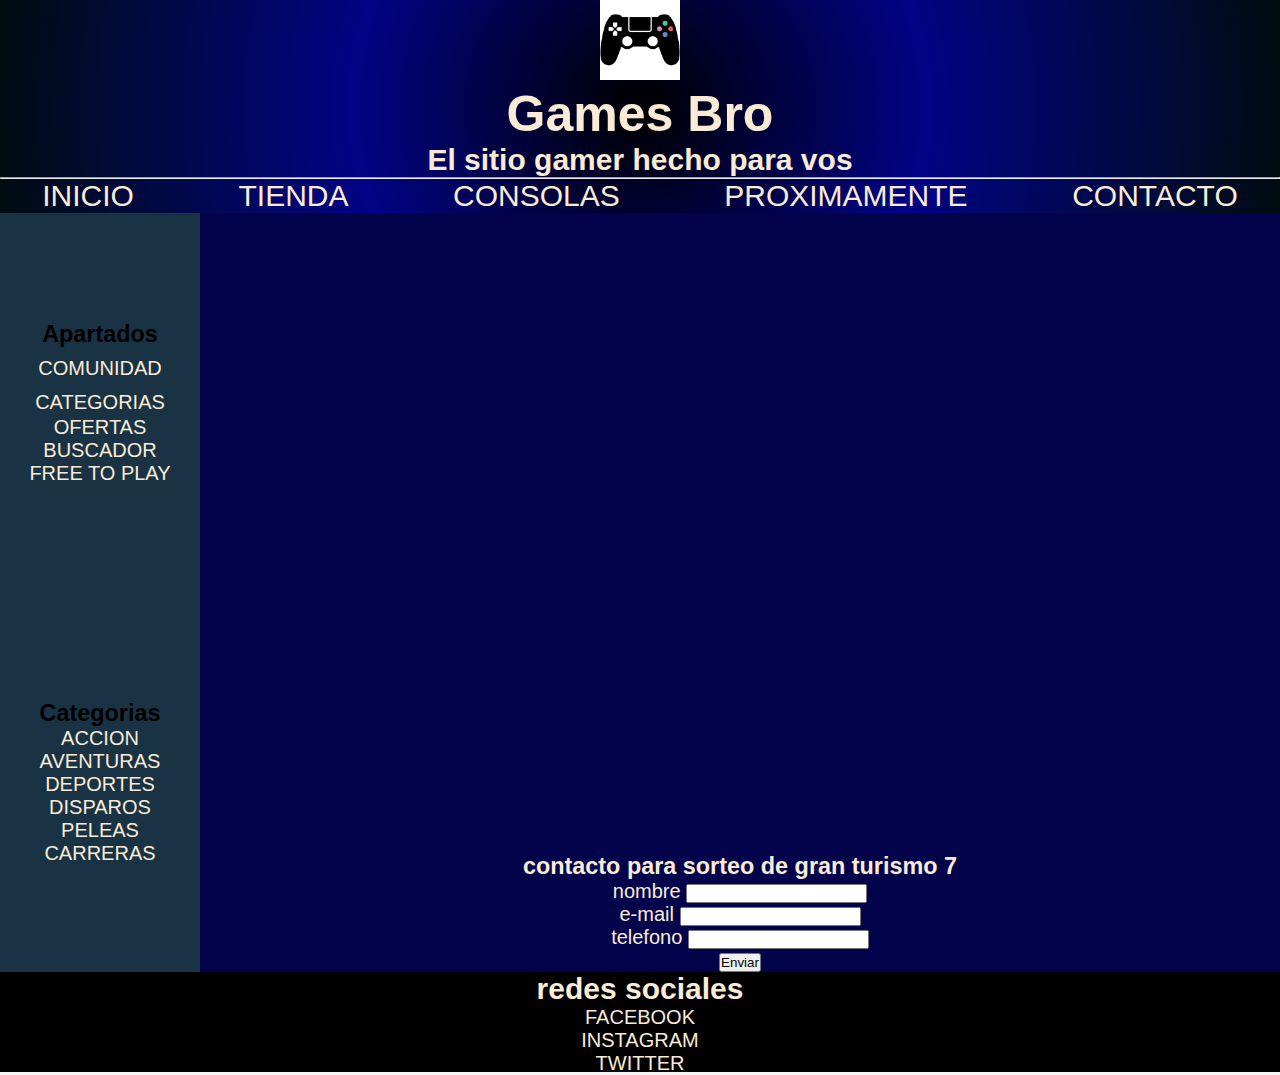
==== index.html @ 536098e6 "initial commit" ====
<!DOCTYPE html>
<html lang="en">

<head>
  <meta charset="UTF-8">
  <meta http-equiv="X-UA-Compatible" content="IE=edge">
  <meta name="viewport" content="width=device-width, initial-scale=1.0">
  <title>Games bro</title>
  <link rel="shortcut icon" href="./img/favicon.png" type="image/x-icon">
  <link rel="stylesheet" href="./css/styles.css">
  <link rel="preconnect" href="https://fonts.googleapis.com">
  <link rel="preconnect" href="https://fonts.gstatic.com" crossorigin>
  <link href="https://fonts.googleapis.com/css2?family=Montserrat&display=swap" rel="stylesheet">
  <link rel="stylesheet" href="https://cdnjs.cloudflare.com/ajax/libs/animate.css/4.1.1/animate.min.css"/>
  <title>Games bro</title>
</head>

<body>
  <div class="container">
    <header class="header">
      <nav>
        <div class="logo">
          <img class="animate__animated animate__swing" src="./img/favicon.png" alt="Logo Games Bro">
          <h1 class="animate__animated animate__backInLeft">
            Games Bro
          </h1>
        </div>
        <h2 class="animate__animated animate__backInRight">
          El sitio gamer hecho para vos
        </h2>
        <hr>
        <div class="navegacion">
          <ul>
            <li class="menuNavegacion">
              <a href="#">inicio</a>
            </li>
            <li class="menuNavegacion">
              <a href="./pages/tienda.html">tienda</a>
            </li>
            <li class="menuNavegacion">
              <a href="./pages/consola.html">consolas</a>
            </li>
            <li class="menuNavegacion">
              <a href="./pages/proximamente.html">proximamente</a>
            </li>
            <li class="menuNavegacion">
              <a href="./pages/contacto.html">contacto</a>
            </li>
          </ul>
        </div>
      </nav>
    </header>




    <aside class="aside">
      <div class="aside-modules">
        <div>
          <h3 class="apartados">
            Apartados
          </h3>
          <ul>
            <li>comunidad
              <a href="#"></a>
            </li>
            <li>categorias
              <a href="./"></a>
            </li>
            <li>ofertas</li>
            <li>buscador</li>
            <li>free to play</li>
          </ul>
        </div>
        <div>
          <h3 class="categorias">
            Categorias
          </h3>
          <ul>
            <li>accion</li>
            <li>aventuras</li>
            <li>deportes</li>
            <li>disparos</li>
            <li>peleas</li>
            <li>carreras</li>
          </ul>
        </div>
      </div>
    </aside>



    <main class="main">
      <div class="contenedor-video">
        <iframe width="560" height="315" src="https://www.youtube.com/embed/UvXVA_ZLAWo" title="YouTube video player"
          frameborder="0"
          allow="accelerometer; autoplay; clipboard-write; encrypted-media; gyroscope; picture-in-picture"
          allowfullscreen></iframe>
      </div>


      <section class="videosorteo">
        <div class="contenedor-video">
          <iframe width="560" height="315" src="https://www.youtube.com/embed/1tBUsXIkG1A" title="YouTube video player"
            frameborder="0"
            allow="accelerometer; autoplay; clipboard-write; encrypted-media; gyroscope; picture-in-picture"
            allowfullscreen></iframe>
        </div>



        <h3 class="letra-color">
          contacto para sorteo de gran turismo 7
        </h3>
        <form class="formulario">
          <div class="letra-color">
            <label for="nombre">nombre</label>
            <input type="text" id="nombre">

          </div>
          <div class="letra-color">
            <label for="e-mail">e-mail</label>
            <input type="e-mail" id="e-mail">
          </div>

          <div class="letra-color">
            <label for="telefono">telefono</label>
            <input type="tel" id="telefono">
          </div>
          <div>
            <button>Enviar</button>
          </div>
        </form>
      </section>



    </main>
    <footer class="footer">
      <h2 class="redesSociales">redes sociales</h2>
      <ul>
        <li class="redesSociales">facebook</li>
        <li class="redesSociales">instagram</li>
        <li class="redesSociales">twitter</li>
      </ul>
    </footer>



    </footer>
  </div>
</body>

</html>
---- css/styles.css ----
* {
  margin: 0;
  padding: 0;
  box-sizing: border-box;
}

html {
  height: 100%;
}

body {
  height: 100%;
  background: #f5f5f5;
  text-align: center;
  font-size: 30px;
  font-family: 'Monserrat', sans-serif;
}

.container {
  display: grid;
  height: 100%;
  grid-template-areas:
    "header header"
    "aside main"
    "footer footer";
  grid-template-columns: 200px auto;
  grid-template-rows: auto auto 100px;
}

.header {
  grid-area: header;
  background: rgb(0,0,0);
  background: radial-gradient(circle, rgba(0,0,0,1) 0%, rgba(1,4,133,1) 44%, rgba(0,13,16,1) 100%);
  font-size: 20px;
}

.navbar {
  grid-area: navbar;
  background-color: aqua;
}

a{
  transition: 2s;

}

a:hover{
  background-color: blue;
}


.aside {
  grid-area: aside;
  background-color: #193344;
  font-size: 20px;
}

.main {
  grid-area: main;
  background-color: rgb(3, 3, 75);
  font-size: 20px;
}

.footer {
  grid-area: footer;
  background-color: black;
  font-size: 20px;
}


h1 {
  font-size: 50px;
  color: antiquewhite;
}

h2 {
  color: antiquewhite;
}


.logo {
  display: inline;
}

.logo img{
  width: 80px;
}

ul {
  list-style-type: none;


}

.menuNavegacion {
  font-size: 30px;
  list-style-type: none;
  color: antiquewhite;
}

.redesSociales {
  color: antiquewhite;
}


li {
  color: antiquewhite;
  text-transform: uppercase;
  font-weight: lighter;

}

a:link,
a:visited,
a:active {
  text-decoration: none;
  color: antiquewhite;
  font-size: 30px;

}

.navegacion ul {
  display: flex;
  gap: 20px;
  justify-content: space-around;
}

.aside-modules {
  display: flex;
  flex-direction: column;
  justify-content: space-around;
  height: 100%;
}

.letra-color {
  color: antiquewhite;
}

.horizon-image {
  height: 600px;
  transform: skew(10deg,5deg);
  padding: 50px;
}

.card {
  height: 800px;
  height: 800px;
  margin: 0;
  padding: 0;
  size: 400px;
  background-color: rgb(3, 3, 75);
}

.card-image {
  max-height: 60%;
  max-height: 60%;
  margin: 50px;
  background-color: rgb(3, 3, 75);
}



/* Mobile */
@media (max-width: 768px) {
  .container {
    grid-template-areas:
      "header"
      "aside"
      "main"
      "footer";
    grid-template-columns: auto;
    grid-template-rows: auto;
  }

  .aside-modules {
    flex-direction: row;
  }
}

@media (min-width:768px) and (max-width:820px) {
  .aside {
    display: none;
  }

  .container {
    grid-template-areas:
      "header"
      "main"
      "footer";
    grid-template-columns: auto;
    grid-template-rows: auto;
  }

}
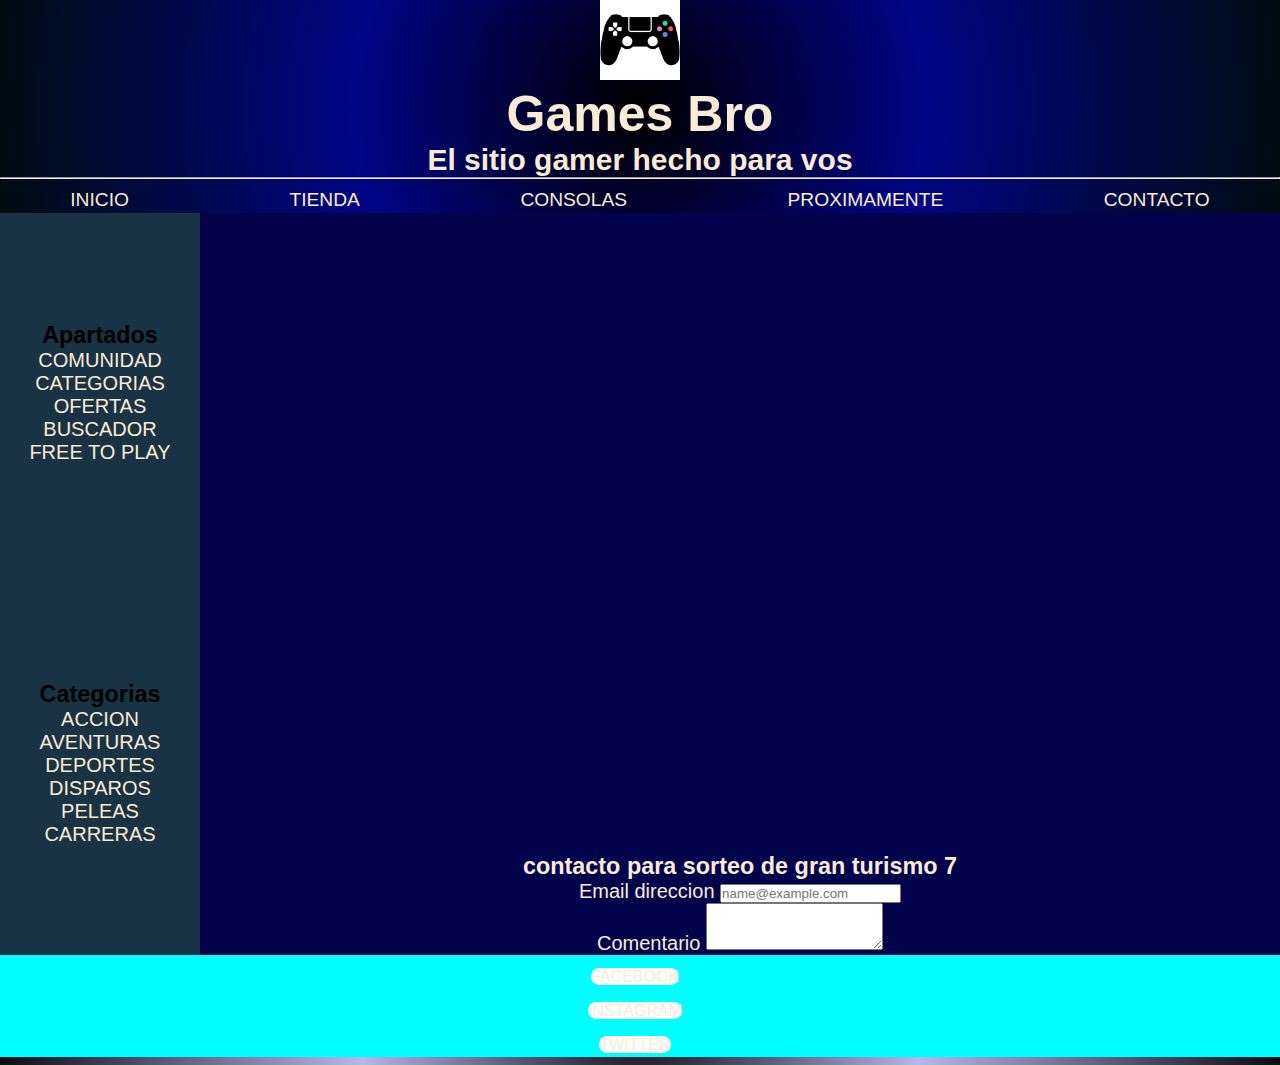
==== commit 29162208: "agregando boostrap" ====
--- a/index.html
+++ b/index.html
@@ -7,16 +7,18 @@
   <meta name="viewport" content="width=device-width, initial-scale=1.0">
   <title>Games bro</title>
   <link rel="shortcut icon" href="./img/favicon.png" type="image/x-icon">
+  <link href="https://cdn.jsdelivr.net/npm/bootstrap@5.1.3/dist/css/bootstrap.min.css" rel="stylesheet"
+    integrity="sha384-1BmE4kWBq78iYhFldvKuhfTAU6auU8tT94WrHftjDbrCEXSU1oBoqyl2QvZ6jIW3" crossorigin="anonymous">
   <link rel="stylesheet" href="./css/styles.css">
   <link rel="preconnect" href="https://fonts.googleapis.com">
   <link rel="preconnect" href="https://fonts.gstatic.com" crossorigin>
   <link href="https://fonts.googleapis.com/css2?family=Montserrat&display=swap" rel="stylesheet">
-  <link rel="stylesheet" href="https://cdnjs.cloudflare.com/ajax/libs/animate.css/4.1.1/animate.min.css"/>
+  <link rel="stylesheet" href="https://cdnjs.cloudflare.com/ajax/libs/animate.css/4.1.1/animate.min.css" />
   <title>Games bro</title>
 </head>
 
 <body>
-  <div class="container">
+  <div class="contenedor">
     <header class="header">
       <nav>
         <div class="logo">
@@ -112,43 +114,44 @@
         <h3 class="letra-color">
           contacto para sorteo de gran turismo 7
         </h3>
-        <form class="formulario">
-          <div class="letra-color">
-            <label for="nombre">nombre</label>
-            <input type="text" id="nombre">
-
-          </div>
-          <div class="letra-color">
-            <label for="e-mail">e-mail</label>
-            <input type="e-mail" id="e-mail">
-          </div>
-
-          <div class="letra-color">
-            <label for="telefono">telefono</label>
-            <input type="tel" id="telefono">
-          </div>
-          <div>
-            <button>Enviar</button>
-          </div>
-        </form>
+        <div class="mb-3">
+          <label for="exampleFormControlInput1" class="form-label">Email direccion</label>
+          <input type="email" class="form-control" id="exampleFormControlInput1" placeholder="name@example.com">
+        </div>
+        <div class="mb-3">
+          <label for="exampleFormControlTextarea1" class="form-label">Comentario</label>
+          <textarea class="form-control" id="exampleFormControlTextarea1" rows="3"></textarea>
+        </div>
       </section>
 
 
 
     </main>
     <footer class="footer">
-      <h2 class="redesSociales">redes sociales</h2>
-      <ul>
-        <li class="redesSociales">facebook</li>
-        <li class="redesSociales">instagram</li>
-        <li class="redesSociales">twitter</li>
-      </ul>
+      <nav class="navbar navbar-expand-lg bg-transparent navbar-light">
+        <div class="container-fluid">
+          <ul class="navbar-nav me-auto mb-2 mb-lg-0 nav-footer">
+            <li class="nav-item">
+              <a class="nav-link active" aria-current="page" href="https://es-la.facebook.com/">FACEBOOK</a>
+            </li>
+            <li class="nav-item">
+              <a class="nav-link active" aria-current="page" href="https://www.instagram.com/?hl=es">INSTAGRAM</a>
+            </li>
+            <li class="nav-item">
+              <a class="nav-link active" aria-current="page" href="https://twitter.com/?lang=es">TWITTER</a>
+            </li>
+
+          </ul>
+          <div class="collapse navbar-collapse" id="navbarSupportedContent">
+          </div>
+        </div>
+      </nav>
     </footer>
 
-
-
-    </footer>
   </div>
+  <script src="https://cdn.jsdelivr.net/npm/bootstrap@5.1.3/dist/js/bootstrap.bundle.min.js"
+    integrity="sha384-ka7Sk0Gln4gmtz2MlQnikT1wXgYsOg+OMhuP+IlRH9sENBO0LRn5q+8nbTov4+1p"
+    crossorigin="anonymous"></script>
 </body>
 
 </html>--- a/css/styles.css
+++ b/css/styles.css
@@ -4,19 +4,16 @@
   box-sizing: border-box;
 }
 
-html {
-  height: 100%;
-}
-
 body {
-  height: 100%;
   background: #f5f5f5;
   text-align: center;
   font-size: 30px;
   font-family: 'Monserrat', sans-serif;
-}
-
-.container {
+  height: 100vh;
+  overflow-y: auto;
+}
+
+.contenedor {
   display: grid;
   height: 100%;
   grid-template-areas:
@@ -24,13 +21,13 @@
     "aside main"
     "footer footer";
   grid-template-columns: 200px auto;
-  grid-template-rows: auto auto 100px;
+  grid-template-rows: auto auto 110px;
 }
 
 .header {
   grid-area: header;
-  background: rgb(0,0,0);
-  background: radial-gradient(circle, rgba(0,0,0,1) 0%, rgba(1,4,133,1) 44%, rgba(0,13,16,1) 100%);
+  background: rgb(0, 0, 0);
+  background: radial-gradient(circle, rgba(0, 0, 0, 1) 0%, rgba(1, 4, 133, 1) 44%, rgba(0, 13, 16, 1) 100%);
   font-size: 20px;
 }
 
@@ -39,12 +36,12 @@
   background-color: aqua;
 }
 
-a{
+a {
   transition: 2s;
 
 }
 
-a:hover{
+a:hover {
   background-color: blue;
 }
 
@@ -63,8 +60,8 @@
 
 .footer {
   grid-area: footer;
-  background-color: black;
-  font-size: 20px;
+  background: radial-gradient(circle, rgba(7, 5, 8, 1) 0%, rgb(182, 183, 235) 44%, rgba(9, 13, 16, 1) 100%);
+
 }
 
 
@@ -82,7 +79,7 @@
   display: inline;
 }
 
-.logo img{
+.logo img {
   width: 80px;
 }
 
@@ -115,7 +112,7 @@
 a:active {
   text-decoration: none;
   color: antiquewhite;
-  font-size: 30px;
+  font-size: 1.5vw;
 
 }
 
@@ -123,6 +120,7 @@
   display: flex;
   gap: 20px;
   justify-content: space-around;
+  flex-wrap: wrap;
 }
 
 .aside-modules {
@@ -138,13 +136,11 @@
 
 .horizon-image {
   height: 600px;
-  transform: skew(10deg,5deg);
   padding: 50px;
 }
 
 .card {
-  height: 800px;
-  height: 800px;
+  min-height: 800px;
   margin: 0;
   padding: 0;
   size: 400px;
@@ -152,17 +148,34 @@
 }
 
 .card-image {
-  max-height: 60%;
-  max-height: 60%;
+  width: 50%;
   margin: 50px;
   background-color: rgb(3, 3, 75);
+}
+
+.form-label {
+  color: antiquewhite;
+}
+
+.nav-footer li a {
+  border-radius: 15px;
+  background-color: white;
+  margin-right: 10px;
+  font-size: medium;
+
+}
+
+
+.nav-footer li a:hover {
+  background-color: rgb(3, 3, 75);
+  color: white !important;
 }
 
 
 
 /* Mobile */
 @media (max-width: 768px) {
-  .container {
+  .contenedor {
     grid-template-areas:
       "header"
       "aside"
@@ -182,7 +195,7 @@
     display: none;
   }
 
-  .container {
+  .contenedor {
     grid-template-areas:
       "header"
       "main"
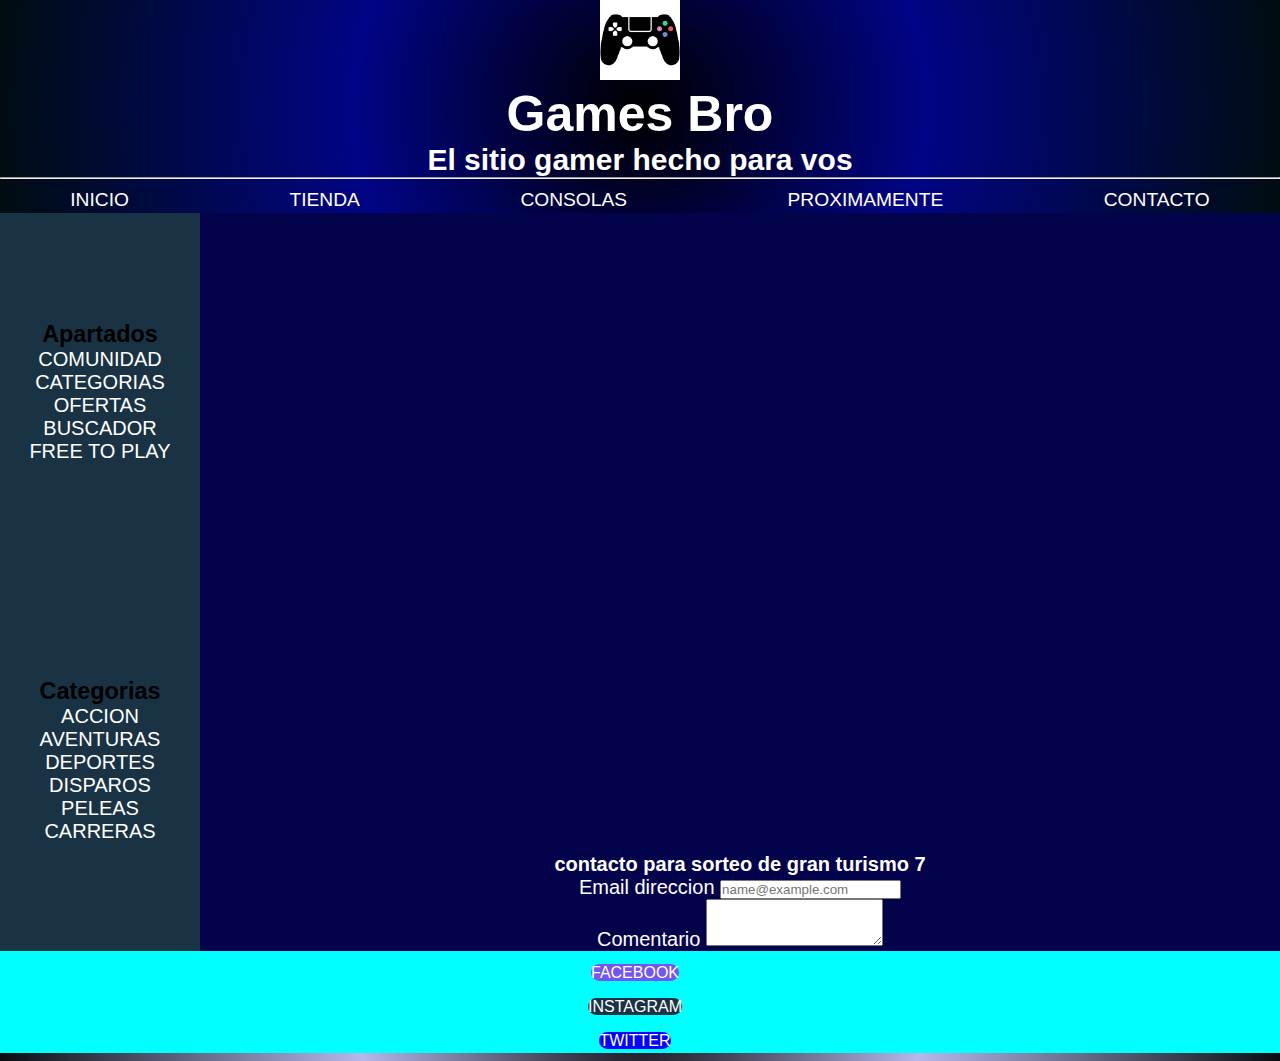
==== commit 9b209098: "agregando variables sass" ====
--- a/index.html
+++ b/index.html
@@ -5,6 +5,8 @@
   <meta charset="UTF-8">
   <meta http-equiv="X-UA-Compatible" content="IE=edge">
   <meta name="viewport" content="width=device-width, initial-scale=1.0">
+  <meta name="description" content="Esta es la página donde podes ver información sobre todas tus consolas.">
+  <meta name=”keywords” content=“Playstation,Xbox,NintendoSwitch,Pc,videojuegos”>
   <title>Games bro</title>
   <link rel="shortcut icon" href="./img/favicon.png" type="image/x-icon">
   <link href="https://cdn.jsdelivr.net/npm/bootstrap@5.1.3/dist/css/bootstrap.min.css" rel="stylesheet"
@@ -131,14 +133,15 @@
       <nav class="navbar navbar-expand-lg bg-transparent navbar-light">
         <div class="container-fluid">
           <ul class="navbar-nav me-auto mb-2 mb-lg-0 nav-footer">
-            <li class="nav-item">
-              <a class="nav-link active" aria-current="page" href="https://es-la.facebook.com/">FACEBOOK</a>
+            <li class="nav-item ">
+              <a class="nav-link active bg-facebook" aria-current="page" href="https://es-la.facebook.com/">FACEBOOK</a>
             </li>
             <li class="nav-item">
-              <a class="nav-link active" aria-current="page" href="https://www.instagram.com/?hl=es">INSTAGRAM</a>
+              <a class="nav-link active bg-instagram" aria-current="page"
+                href="https://www.instagram.com/?hl=es">INSTAGRAM</a>
             </li>
             <li class="nav-item">
-              <a class="nav-link active" aria-current="page" href="https://twitter.com/?lang=es">TWITTER</a>
+              <a class="nav-link active bg-twitter" aria-current="page" href="https://twitter.com/?lang=es">TWITTER</a>
             </li>
 
           </ul>
--- a/css/styles.css
+++ b/css/styles.css
@@ -1,33 +1,7 @@
-* {
-  margin: 0;
-  padding: 0;
-  box-sizing: border-box;
-}
-
-body {
-  background: #f5f5f5;
-  text-align: center;
-  font-size: 30px;
-  font-family: 'Monserrat', sans-serif;
-  height: 100vh;
-  overflow-y: auto;
-}
-
-.contenedor {
-  display: grid;
-  height: 100%;
-  grid-template-areas:
-    "header header"
-    "aside main"
-    "footer footer";
-  grid-template-columns: 200px auto;
-  grid-template-rows: auto auto 110px;
-}
-
 .header {
   grid-area: header;
   background: rgb(0, 0, 0);
-  background: radial-gradient(circle, rgba(0, 0, 0, 1) 0%, rgba(1, 4, 133, 1) 44%, rgba(0, 13, 16, 1) 100%);
+  background: radial-gradient(circle, rgb(0, 0, 0) 0%, rgb(1, 4, 133) 44%, rgb(0, 13, 16) 100%);
   font-size: 20px;
 }
 
@@ -36,16 +10,6 @@
   background-color: aqua;
 }
 
-a {
-  transition: 2s;
-
-}
-
-a:hover {
-  background-color: blue;
-}
-
-
 .aside {
   grid-area: aside;
   background-color: #193344;
@@ -60,60 +24,34 @@
 
 .footer {
   grid-area: footer;
-  background: radial-gradient(circle, rgba(7, 5, 8, 1) 0%, rgb(182, 183, 235) 44%, rgba(9, 13, 16, 1) 100%);
-
-}
-
-
-h1 {
-  font-size: 50px;
-  color: antiquewhite;
-}
-
-h2 {
-  color: antiquewhite;
-}
-
-
-.logo {
-  display: inline;
-}
-
-.logo img {
-  width: 80px;
-}
-
-ul {
-  list-style-type: none;
-
-
+  background: radial-gradient(circle, rgb(7, 5, 8) 0%, rgb(182, 183, 235) 44%, rgb(9, 13, 16) 100%);
+}
+
+.card {
+  min-height: 800px;
+  margin: 0;
+  padding: 0;
+  size: 400px;
+  background-color: rgb(3, 3, 75);
+}
+
+.card-image {
+  width: 50%;
+  margin: 50px;
+  background-color: rgb(3, 3, 75);
 }
 
 .menuNavegacion {
   font-size: 30px;
   list-style-type: none;
-  color: antiquewhite;
-}
-
-.redesSociales {
-  color: antiquewhite;
-}
-
-
-li {
-  color: antiquewhite;
-  text-transform: uppercase;
-  font-weight: lighter;
-
-}
-
-a:link,
-a:visited,
-a:active {
-  text-decoration: none;
-  color: antiquewhite;
-  font-size: 1.5vw;
-
+  color: white;
+}
+
+a {
+  transition: 2s;
+}
+a:hover {
+  background-color: blue;
 }
 
 .navegacion ul {
@@ -123,6 +61,136 @@
   flex-wrap: wrap;
 }
 
+.nav-footer li a {
+  border-radius: 15px;
+  background-color: white;
+  margin-right: 10px;
+  font-size: medium;
+}
+
+.nav-footer li a:hover {
+  background-color: rgb(3, 3, 75);
+  color: white !important;
+}
+
+.red-input:focus {
+  background: #193344;
+  color: white;
+}
+
+.blue-input:focus {
+  background: #193344;
+  color: white;
+}
+
+.boton-1, .boton--limpiar, .boton--enviar {
+  width: 200px;
+  height: 50px;
+  background-color: white;
+  text-align: center;
+  color: black;
+  border-radius: 20px;
+  border: 1px solid black;
+}
+
+.boton--enviar {
+  background-color: #193344;
+  color: grey;
+}
+
+.boton--limpiar {
+  background-color: grey;
+  color: #193344;
+}
+
+/*map-get*/
+.card {
+  background-color: rgb(3, 3, 75);
+  text-align: center;
+  padding: 1rem;
+  font-size: 30px;
+}
+
+/*Creamos el bucle para usar los valores del mapa*/
+.bg-facebook {
+  background-color: #7455ee !important;
+}
+
+.bg-instagram {
+  background-color: #193344 !important;
+}
+
+.bg-twitter {
+  background-color: rgb(3, 3, 255) !important;
+}
+
+.letra-color {
+  font-size: 20px;
+  color: white;
+}
+
+* {
+  margin: 0;
+  padding: 0;
+  box-sizing: border-box;
+}
+
+body {
+  background: #f5f5f5;
+  text-align: center;
+  font-size: 30px;
+  font-family: "Monserrat", sans-serif;
+  height: 100vh;
+  overflow-y: auto;
+}
+
+.contenedor {
+  display: grid;
+  height: 100%;
+  grid-template-areas: "header header" "aside main" "footer footer";
+  grid-template-columns: 200px auto;
+  grid-template-rows: auto auto 110px;
+}
+
+h1 {
+  font-size: 50px;
+  color: white;
+}
+
+h2 {
+  color: white;
+}
+
+.logo {
+  display: inline;
+}
+
+.logo img {
+  width: 80px;
+}
+
+ul {
+  list-style-type: none;
+}
+
+.redesSociales {
+  color: white;
+}
+
+li {
+  color: white;
+  text-transform: uppercase;
+  font-weight: lighter;
+}
+
+a:link,
+a:visited,
+a:active {
+  text-decoration: none;
+  color: white;
+  font-size: 1.5vw;
+}
+
 .aside-modules {
   display: flex;
   flex-direction: column;
@@ -131,7 +199,7 @@
 }
 
 .letra-color {
-  color: antiquewhite;
+  color: white;
 }
 
 .horizon-image {
@@ -139,48 +207,14 @@
   padding: 50px;
 }
 
-.card {
-  min-height: 800px;
-  margin: 0;
-  padding: 0;
-  size: 400px;
-  background-color: rgb(3, 3, 75);
-}
-
-.card-image {
-  width: 50%;
-  margin: 50px;
-  background-color: rgb(3, 3, 75);
-}
-
 .form-label {
-  color: antiquewhite;
-}
-
-.nav-footer li a {
-  border-radius: 15px;
-  background-color: white;
-  margin-right: 10px;
-  font-size: medium;
-
-}
-
-
-.nav-footer li a:hover {
-  background-color: rgb(3, 3, 75);
-  color: white !important;
-}
-
-
+  color: white;
+}
 
 /* Mobile */
 @media (max-width: 768px) {
   .contenedor {
-    grid-template-areas:
-      "header"
-      "aside"
-      "main"
-      "footer";
+    grid-template-areas: "header" "aside" "main" "footer";
     grid-template-columns: auto;
     grid-template-rows: auto;
   }
@@ -189,19 +223,16 @@
     flex-direction: row;
   }
 }
-
-@media (min-width:768px) and (max-width:820px) {
+@media (min-width: 768px) and (max-width: 820px) {
   .aside {
     display: none;
   }
 
   .contenedor {
-    grid-template-areas:
-      "header"
-      "main"
-      "footer";
+    grid-template-areas: "header" "main" "footer";
     grid-template-columns: auto;
     grid-template-rows: auto;
   }
-
-}+}
+
+/*# sourceMappingURL=styles.css.map */
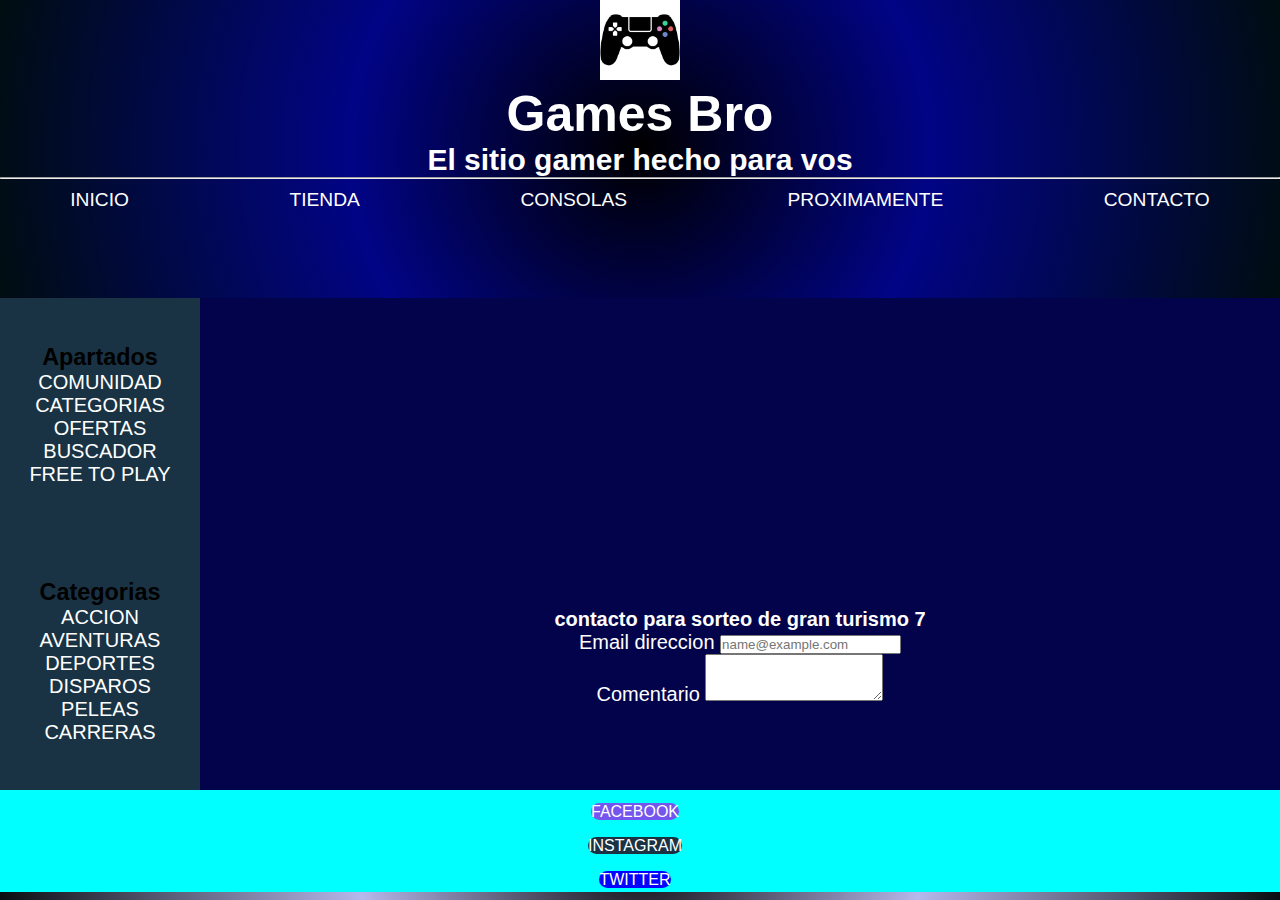
==== commit ccad1147: "correccion errores" ====
--- a/index.html
+++ b/index.html
@@ -1,160 +1,194 @@
 <!DOCTYPE html>
 <html lang="en">
+  <head>
+    <meta charset="UTF-8" />
+    <meta http-equiv="X-UA-Compatible" content="IE=edge" />
+    <meta name="viewport" content="width=device-width, initial-scale=1.0" />
+    <meta
+      name="description"
+      content="Esta es la página donde podes ver información sobre todas tus consolas."
+    />
+    <meta
+      name="”keywords”"
+      content="“ Playstation,Xbox,NintendoSwitch,Pc,videojuegos, games bro, novedades, consolas, compras, digital, físico, online, games bro, novedades, consolas, compras, digital, físico, online”"
+    />
+    <title>Games bro</title>
+    <link rel="shortcut icon" href="./img/favicon.png" type="image/x-icon" />
+    <link
+      href="https://cdn.jsdelivr.net/npm/bootstrap@5.1.3/dist/css/bootstrap.min.css"
+      rel="stylesheet"
+      integrity="sha384-1BmE4kWBq78iYhFldvKuhfTAU6auU8tT94WrHftjDbrCEXSU1oBoqyl2QvZ6jIW3"
+      crossorigin="anonymous"
+    />
+    <link rel="stylesheet" href="./css/styles.css" />
+    <link rel="preconnect" href="https://fonts.googleapis.com" />
+    <link rel="preconnect" href="https://fonts.gstatic.com" crossorigin />
+    <link
+      href="https://fonts.googleapis.com/css2?family=Montserrat&display=swap"
+      rel="stylesheet"
+    />
+    <link
+      rel="stylesheet"
+      href="https://cdnjs.cloudflare.com/ajax/libs/animate.css/4.1.1/animate.min.css"
+    />
+    <title>Games bro</title>
+  </head>
 
-<head>
-  <meta charset="UTF-8">
-  <meta http-equiv="X-UA-Compatible" content="IE=edge">
-  <meta name="viewport" content="width=device-width, initial-scale=1.0">
-  <meta name="description" content="Esta es la página donde podes ver información sobre todas tus consolas.">
-  <meta name=”keywords” content=“Playstation,Xbox,NintendoSwitch,Pc,videojuegos”>
-  <title>Games bro</title>
-  <link rel="shortcut icon" href="./img/favicon.png" type="image/x-icon">
-  <link href="https://cdn.jsdelivr.net/npm/bootstrap@5.1.3/dist/css/bootstrap.min.css" rel="stylesheet"
-    integrity="sha384-1BmE4kWBq78iYhFldvKuhfTAU6auU8tT94WrHftjDbrCEXSU1oBoqyl2QvZ6jIW3" crossorigin="anonymous">
-  <link rel="stylesheet" href="./css/styles.css">
-  <link rel="preconnect" href="https://fonts.googleapis.com">
-  <link rel="preconnect" href="https://fonts.gstatic.com" crossorigin>
-  <link href="https://fonts.googleapis.com/css2?family=Montserrat&display=swap" rel="stylesheet">
-  <link rel="stylesheet" href="https://cdnjs.cloudflare.com/ajax/libs/animate.css/4.1.1/animate.min.css" />
-  <title>Games bro</title>
-</head>
+  <body>
+    <div class="contenedor">
+      <header class="header">
+        <nav>
+          <div class="logo">
+            <img
+              class="animate__animated animate__swing"
+              src="./img/favicon.png"
+              alt="Logo Games Bro"
+            />
+            <h1 class="animate__animated animate__backInLeft">Games Bro</h1>
+          </div>
+          <h2>El sitio gamer hecho para vos</h2>
+          <hr />
+          <div class="navegacion">
+            <ul>
+              <li class="menuNavegacion">
+                <a href="#">inicio</a>
+              </li>
+              <li class="menuNavegacion">
+                <a href="./pages/tienda.html">tienda</a>
+              </li>
+              <li class="menuNavegacion">
+                <a href="./pages/consola.html">consolas</a>
+              </li>
+              <li class="menuNavegacion">
+                <a href="./pages/proximamente.html">proximamente</a>
+              </li>
+              <li class="menuNavegacion">
+                <a href="./pages/contacto.html">contacto</a>
+              </li>
+            </ul>
+          </div>
+        </nav>
+      </header>
 
-<body>
-  <div class="contenedor">
-    <header class="header">
-      <nav>
-        <div class="logo">
-          <img class="animate__animated animate__swing" src="./img/favicon.png" alt="Logo Games Bro">
-          <h1 class="animate__animated animate__backInLeft">
-            Games Bro
-          </h1>
+      <aside class="aside">
+        <div class="aside-modules">
+          <div>
+            <h3 class="apartados">Apartados</h3>
+            <ul>
+              <li>
+                comunidad
+                <a href="#"></a>
+              </li>
+              <li>
+                categorias
+                <a href="./"></a>
+              </li>
+              <li>ofertas</li>
+              <li>buscador</li>
+              <li>free to play</li>
+            </ul>
+          </div>
+          <div>
+            <h3 class="categorias">Categorias</h3>
+            <ul>
+              <li>accion</li>
+              <li>aventuras</li>
+              <li>deportes</li>
+              <li>disparos</li>
+              <li>peleas</li>
+              <li>carreras</li>
+            </ul>
+          </div>
         </div>
-        <h2 class="animate__animated animate__backInRight">
-          El sitio gamer hecho para vos
-        </h2>
-        <hr>
-        <div class="navegacion">
-          <ul>
-            <li class="menuNavegacion">
-              <a href="#">inicio</a>
-            </li>
-            <li class="menuNavegacion">
-              <a href="./pages/tienda.html">tienda</a>
-            </li>
-            <li class="menuNavegacion">
-              <a href="./pages/consola.html">consolas</a>
-            </li>
-            <li class="menuNavegacion">
-              <a href="./pages/proximamente.html">proximamente</a>
-            </li>
-            <li class="menuNavegacion">
-              <a href="./pages/contacto.html">contacto</a>
-            </li>
-          </ul>
-        </div>
-      </nav>
-    </header>
+      </aside>
 
-
-
-
-    <aside class="aside">
-      <div class="aside-modules">
-        <div>
-          <h3 class="apartados">
-            Apartados
-          </h3>
-          <ul>
-            <li>comunidad
-              <a href="#"></a>
-            </li>
-            <li>categorias
-              <a href="./"></a>
-            </li>
-            <li>ofertas</li>
-            <li>buscador</li>
-            <li>free to play</li>
-          </ul>
-        </div>
-        <div>
-          <h3 class="categorias">
-            Categorias
-          </h3>
-          <ul>
-            <li>accion</li>
-            <li>aventuras</li>
-            <li>deportes</li>
-            <li>disparos</li>
-            <li>peleas</li>
-            <li>carreras</li>
-          </ul>
-        </div>
-      </div>
-    </aside>
-
-
-
-    <main class="main">
-      <div class="contenedor-video">
-        <iframe width="560" height="315" src="https://www.youtube.com/embed/UvXVA_ZLAWo" title="YouTube video player"
-          frameborder="0"
-          allow="accelerometer; autoplay; clipboard-write; encrypted-media; gyroscope; picture-in-picture"
-          allowfullscreen></iframe>
-      </div>
-
-
-      <section class="videosorteo">
+      <main class="main">
         <div class="contenedor-video">
-          <iframe width="560" height="315" src="https://www.youtube.com/embed/1tBUsXIkG1A" title="YouTube video player"
+          <iframe
+            src="https://www.youtube.com/embed/UvXVA_ZLAWo"
+            title="YouTube video player"
             frameborder="0"
             allow="accelerometer; autoplay; clipboard-write; encrypted-media; gyroscope; picture-in-picture"
-            allowfullscreen></iframe>
+            allowfullscreen
+          ></iframe>
         </div>
 
+        <section class="videosorteo">
+          <div class="contenedor-video">
+            <iframe
+              src="https://www.youtube.com/embed/1tBUsXIkG1A"
+              title="YouTube video player"
+              frameborder="0"
+              allow="accelerometer; autoplay; clipboard-write; encrypted-media; gyroscope; picture-in-picture"
+              allowfullscreen
+            ></iframe>
+          </div>
 
-
-        <h3 class="letra-color">
-          contacto para sorteo de gran turismo 7
-        </h3>
-        <div class="mb-3">
-          <label for="exampleFormControlInput1" class="form-label">Email direccion</label>
-          <input type="email" class="form-control" id="exampleFormControlInput1" placeholder="name@example.com">
-        </div>
-        <div class="mb-3">
-          <label for="exampleFormControlTextarea1" class="form-label">Comentario</label>
-          <textarea class="form-control" id="exampleFormControlTextarea1" rows="3"></textarea>
-        </div>
-      </section>
-
-
-
-    </main>
-    <footer class="footer">
-      <nav class="navbar navbar-expand-lg bg-transparent navbar-light">
-        <div class="container-fluid">
-          <ul class="navbar-nav me-auto mb-2 mb-lg-0 nav-footer">
-            <li class="nav-item ">
-              <a class="nav-link active bg-facebook" aria-current="page" href="https://es-la.facebook.com/">FACEBOOK</a>
-            </li>
-            <li class="nav-item">
-              <a class="nav-link active bg-instagram" aria-current="page"
-                href="https://www.instagram.com/?hl=es">INSTAGRAM</a>
-            </li>
-            <li class="nav-item">
-              <a class="nav-link active bg-twitter" aria-current="page" href="https://twitter.com/?lang=es">TWITTER</a>
-            </li>
-
-          </ul>
-          <div class="collapse navbar-collapse" id="navbarSupportedContent">
+          <h3 class="letra-color">contacto para sorteo de gran turismo 7</h3>
+          <div class="mb-3">
+            <label for="exampleFormControlInput1" class="form-label"
+              >Email direccion</label
+            >
+            <input
+              type="email"
+              class="form-control"
+              id="exampleFormControlInput1"
+              placeholder="name@example.com"
+            />
           </div>
-        </div>
-      </nav>
-    </footer>
-
-  </div>
-  <script src="https://cdn.jsdelivr.net/npm/bootstrap@5.1.3/dist/js/bootstrap.bundle.min.js"
-    integrity="sha384-ka7Sk0Gln4gmtz2MlQnikT1wXgYsOg+OMhuP+IlRH9sENBO0LRn5q+8nbTov4+1p"
-    crossorigin="anonymous"></script>
-</body>
-
-</html>+          <div class="mb-3">
+            <label for="exampleFormControlTextarea1" class="form-label"
+              >Comentario</label
+            >
+            <textarea
+              class="form-control"
+              id="exampleFormControlTextarea1"
+              rows="3"
+            ></textarea>
+          </div>
+        </section>
+      </main>
+      <footer class="footer">
+        <nav class="navbar navbar-expand-lg bg-transparent navbar-light">
+          <div class="container-fluid">
+            <ul class="navbar-nav me-auto mb-2 mb-lg-0 nav-footer">
+              <li class="nav-item">
+                <a
+                  class="nav-link active bg-facebook"
+                  aria-current="page"
+                  href="https://es-la.facebook.com/"
+                  >FACEBOOK</a
+                >
+              </li>
+              <li class="nav-item">
+                <a
+                  class="nav-link active bg-instagram"
+                  aria-current="page"
+                  href="https://www.instagram.com/?hl=es"
+                  >INSTAGRAM</a
+                >
+              </li>
+              <li class="nav-item">
+                <a
+                  class="nav-link active bg-twitter"
+                  aria-current="page"
+                  href="https://twitter.com/?lang=es"
+                  >TWITTER</a
+                >
+              </li>
+            </ul>
+            <div
+              class="collapse navbar-collapse"
+              id="navbarSupportedContent"
+            ></div>
+          </div>
+        </nav>
+      </footer>
+    </div>
+    <script
+      src="https://cdn.jsdelivr.net/npm/bootstrap@5.1.3/dist/js/bootstrap.bundle.min.js"
+      integrity="sha384-ka7Sk0Gln4gmtz2MlQnikT1wXgYsOg+OMhuP+IlRH9sENBO0LRn5q+8nbTov4+1p"
+      crossorigin="anonymous"
+    ></script>
+  </body>
+</html>
--- a/css/styles.css
+++ b/css/styles.css
@@ -59,6 +59,8 @@
   gap: 20px;
   justify-content: space-around;
   flex-wrap: wrap;
+  margin: 0;
+  padding: 0;
 }
 
 .nav-footer li a {
@@ -171,6 +173,7 @@
 
 ul {
   list-style-type: none;
+  padding: 0;
 }
 
 .redesSociales {
@@ -181,6 +184,8 @@
   color: white;
   text-transform: uppercase;
   font-weight: lighter;
+  padding: 0;
+  margin: 0;
 }
 
 a:link,
@@ -220,7 +225,7 @@
   }
 
   .aside-modules {
-    flex-direction: row;
+    flex-direction: column;
   }
 }
 @media (min-width: 768px) and (max-width: 820px) {
